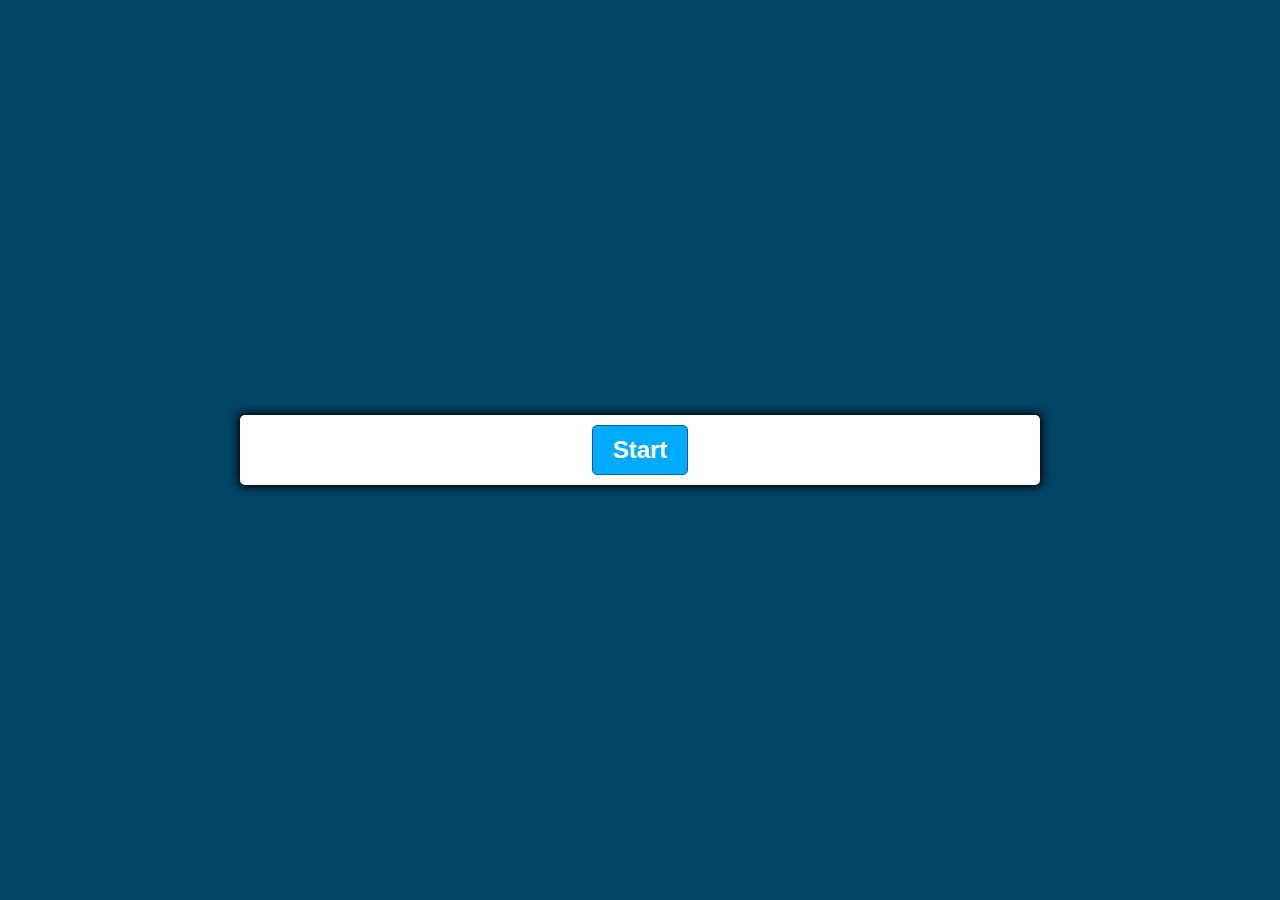
==== newIndex.html @ fe37cd3d "addition of interim pages" ====
<!DOCTYPE html>
<html lang="en">

<head>
    <meta charset="UTF-8">
    <meta http-equiv="X-UA-Compatible" content="IE=edge">
    <meta name="viewport" content="width=device-width, initial-scale=1.0">
    <title>Quiz app</title>
    <link rel="stylesheet" href="quizstyles.css">
</head>

<body>
    <div class="container">
        <div id="question-container" class="hide">
            <div id="question">Question</div>
            <div id="answer-buttons" class="btn-grid">
                <button class="btn">Answer 1</button>
                <button class="btn">Answer 2</button>
                <button class="btn">Answer 3</button>
                <button class="btn">Answer 4</button>
            </div>

        </div>
        <div class="controls">
            <button id="start-btn" class="start-btn btn">Start</button>
            <button id="next-btn" class="next-btn btn hide">Next</button>

        </div>
    </div>
    <script src="quizapp.js"></script>
</body>

</html>
---- quizstyles.css ----
*,
*::before,
*::after {
    box-sizing: border-box;
}

:root {
    --hue-neutral: 200;
    --hue-wrong: 0;
    --hue-correct: 145;
}

body {
    --hue: var(--hue-neutral);
    padding: 0;
    margin: 0;
    display: flex;
    width: 100vw;
    height: 100vh;
    justify-content: center;
    align-items: center;
    background-color: hsl(var(--hue), 100%, 20%);
}

body.correct {
    --hue: var(--hue-correct);
}

body.wrong {
    --hue: var(--hue-wrong);
}

.container {
    width: 800px;
    max-width: 80%;
    background-color: white;
    border-radius: 5px;
    padding: 10px;
    box-shadow: 0 0 10px 2px
}

.btn-grid {
    display: grid;
    grid-template-columns: repeat(2, auto);
    gap: 10px;
    margin: 20px 0;
}

.btn {
    --hue: var(--hue-neutral);
    border: 1px solid hsl(var(--hue), 100%, 30%);
    background-color: hsl(var(--hue), 100%, 50%);
    color: white;
    border-radius: 5px;
    padding: 5px 10px;
    outline: none;
}

.btn:hover {
    border-color: black;
}

.btn.correct {
    --hue: var(--hue-correct);
    color: black;
}

.btn.wrong {
    --hue: var(--hue-wrong);
}

.start-btn,
.next-btn {
    font-size: 1.5rem;
    font-weight: bold;
    padding: 10px 20px;
}

.controls {
    display: flex;
    justify-content: center;
    align-items: center;
}

.hide {
    display: none;
}
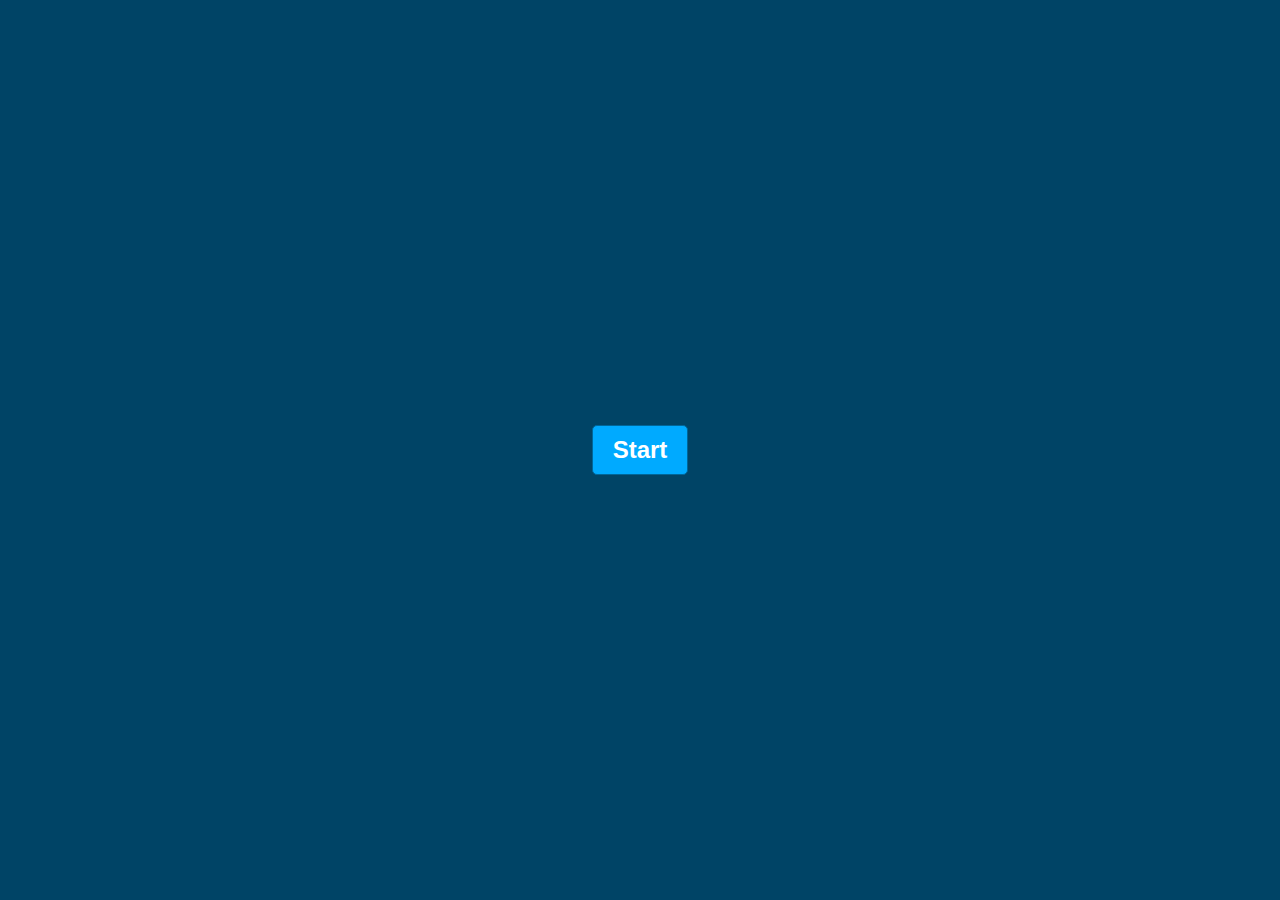
==== commit 7612b1fa: "cookies as quiz" ====
--- a/newIndex.html
+++ b/newIndex.html
@@ -7,10 +7,15 @@
     <meta name="viewport" content="width=device-width, initial-scale=1.0">
     <title>Quiz app</title>
     <link rel="stylesheet" href="quizstyles.css">
+    <link rel="preconnect" href="https://fonts.googleapis.com">
+    <link rel="preconnect" href="https://fonts.gstatic.com" crossorigin>
+    <link href="https://cdn.jsdelivr.net/npm/bootstrap@5.2.0-beta1/dist/css/bootstrap.min.css" rel="stylesheet" integrity="sha384-0evHe/X+R7YkIZDRvuzKMRqM+OrBnVFBL6DOitfPri4tjfHxaWutUpFmBp4vmVor" crossorigin="anonymous">
 </head>
 
 <body>
-    <div class="container">
+
+    <div class="container-fluid">
+
         <div id="question-container" class="hide">
             <div id="question">Question</div>
             <div id="answer-buttons" class="btn-grid">
